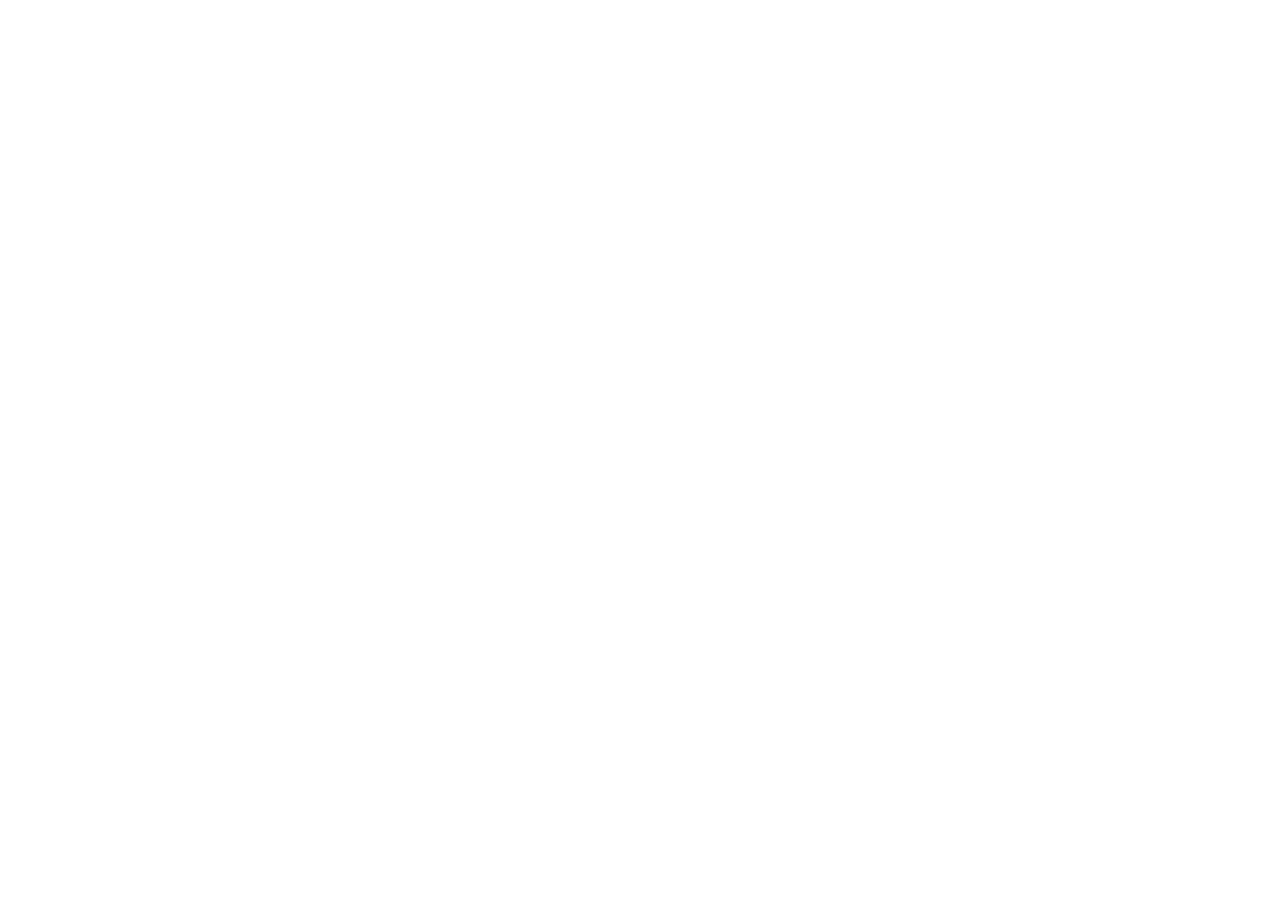
==== Scrimba-Black-Jack/index.html @ b2a00a14 "BlackJackGame" ====
<!DOCTYPE html>
<html lang="en">

<head>
  <meta charset="UTF-8">
  <meta http-equiv="X-UA-Compatible" content="IE=edge">
  <meta name="viewport" content="width=device-width, initial-scale=1.0">
  <title>BlackJack</title>
  <link rel="stylesheet" href="index.css">
</head>

<body>

  <script src="index.js"></script>

</body>

</html>
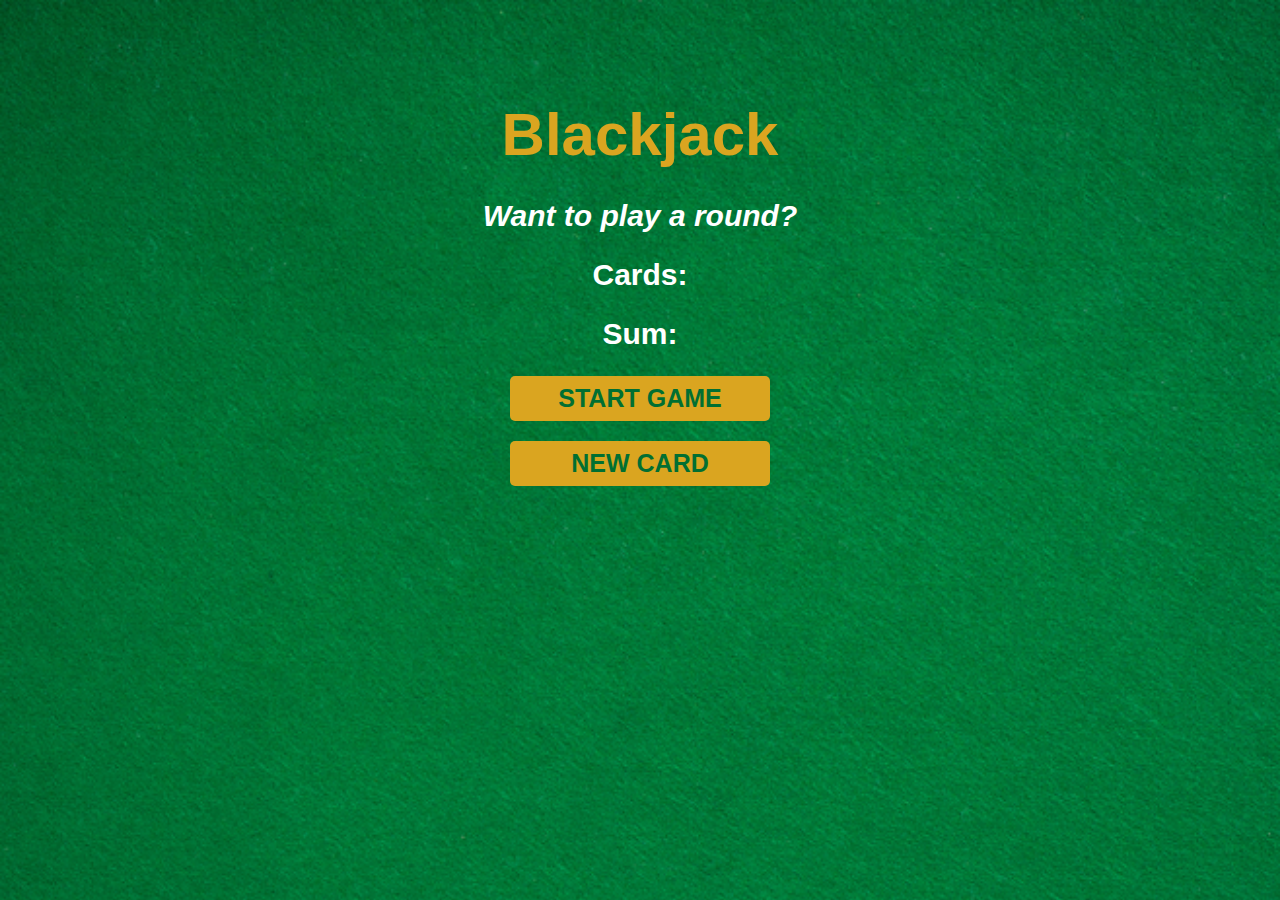
==== commit bcb7d340: "update to everything" ====
--- a/Scrimba-Black-Jack/index.html
+++ b/Scrimba-Black-Jack/index.html
@@ -2,16 +2,27 @@
 <html lang="en">
 
 <head>
-  <meta charset="UTF-8">
-  <meta http-equiv="X-UA-Compatible" content="IE=edge">
-  <meta name="viewport" content="width=device-width, initial-scale=1.0">
-  <title>BlackJack</title>
-  <link rel="stylesheet" href="index.css">
+	<meta charset="UTF-8">
+	<meta http-equiv="X-UA-Compatible" content="IE=edge">
+	<meta name="viewport" content="width=device-width, initial-scale=1.0">
+	<title>BlackJack</title>
+	<link rel="stylesheet" href="index.css">
 </head>
 
 <body>
 
-  <script src="index.js"></script>
+	<h1 class="title">Blackjack</h1>
+
+	<h2 id="message-el" class="italic">Want to play a round?</h2>
+
+	<h2 id="cards-el">Cards:</h2>
+
+	<h2 id="sum-el">Sum: </h2>
+
+	<button onclick="startGame()" class="btn">START GAME</button>
+	<button onclick="newCard()" class="btn">NEW CARD</button>
+
+	<script src="index.js"></script>
 
 </body>
 
--- a/Scrimba-Black-Jack/index.css
+++ b/Scrimba-Black-Jack/index.css
@@ -0,0 +1,33 @@
+body {
+    margin: 0;
+    background-image: url(images/mesa.png);
+    background-size: cover;
+    text-align: center;
+    font-family: 'Trebuchet MS', 'Lucida Sans Unicode', 'Lucida Grande', 'Lucida Sans', Arial, sans-serif;
+    color: white;
+    font-size: 20px;
+}
+
+.title {
+    margin: 100px 0 30px;
+    color: goldenrod;
+    font-size: 60px;
+    font-weight: 600;
+}
+
+.italic {
+    font-style: italic;
+}
+
+.btn {
+    background-color: goldenrod;
+    color: #016f32;
+    width: 260px;
+    border: none;
+    border-radius: 5px;
+    font-size: 25px;
+    font-weight: 600;
+    padding: 8px 0;
+    margin: 20px auto;
+    display: block;
+}